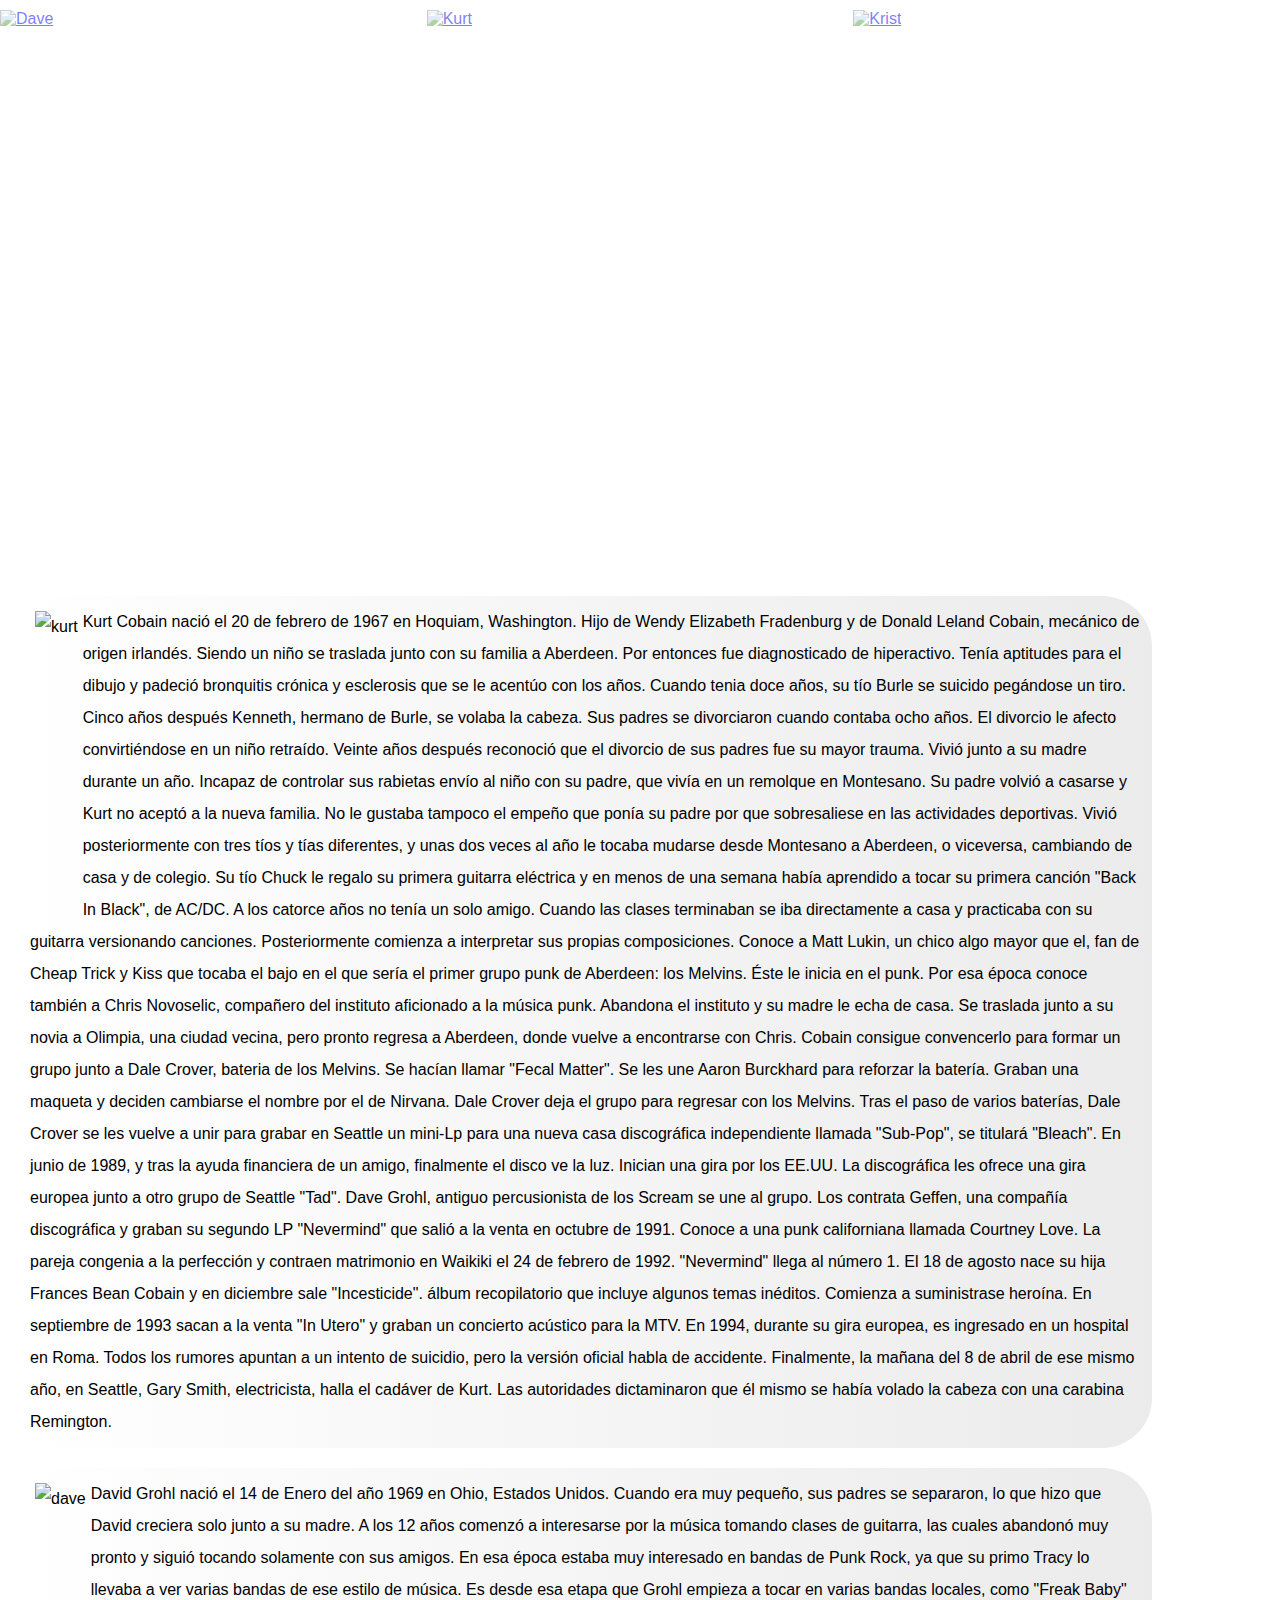
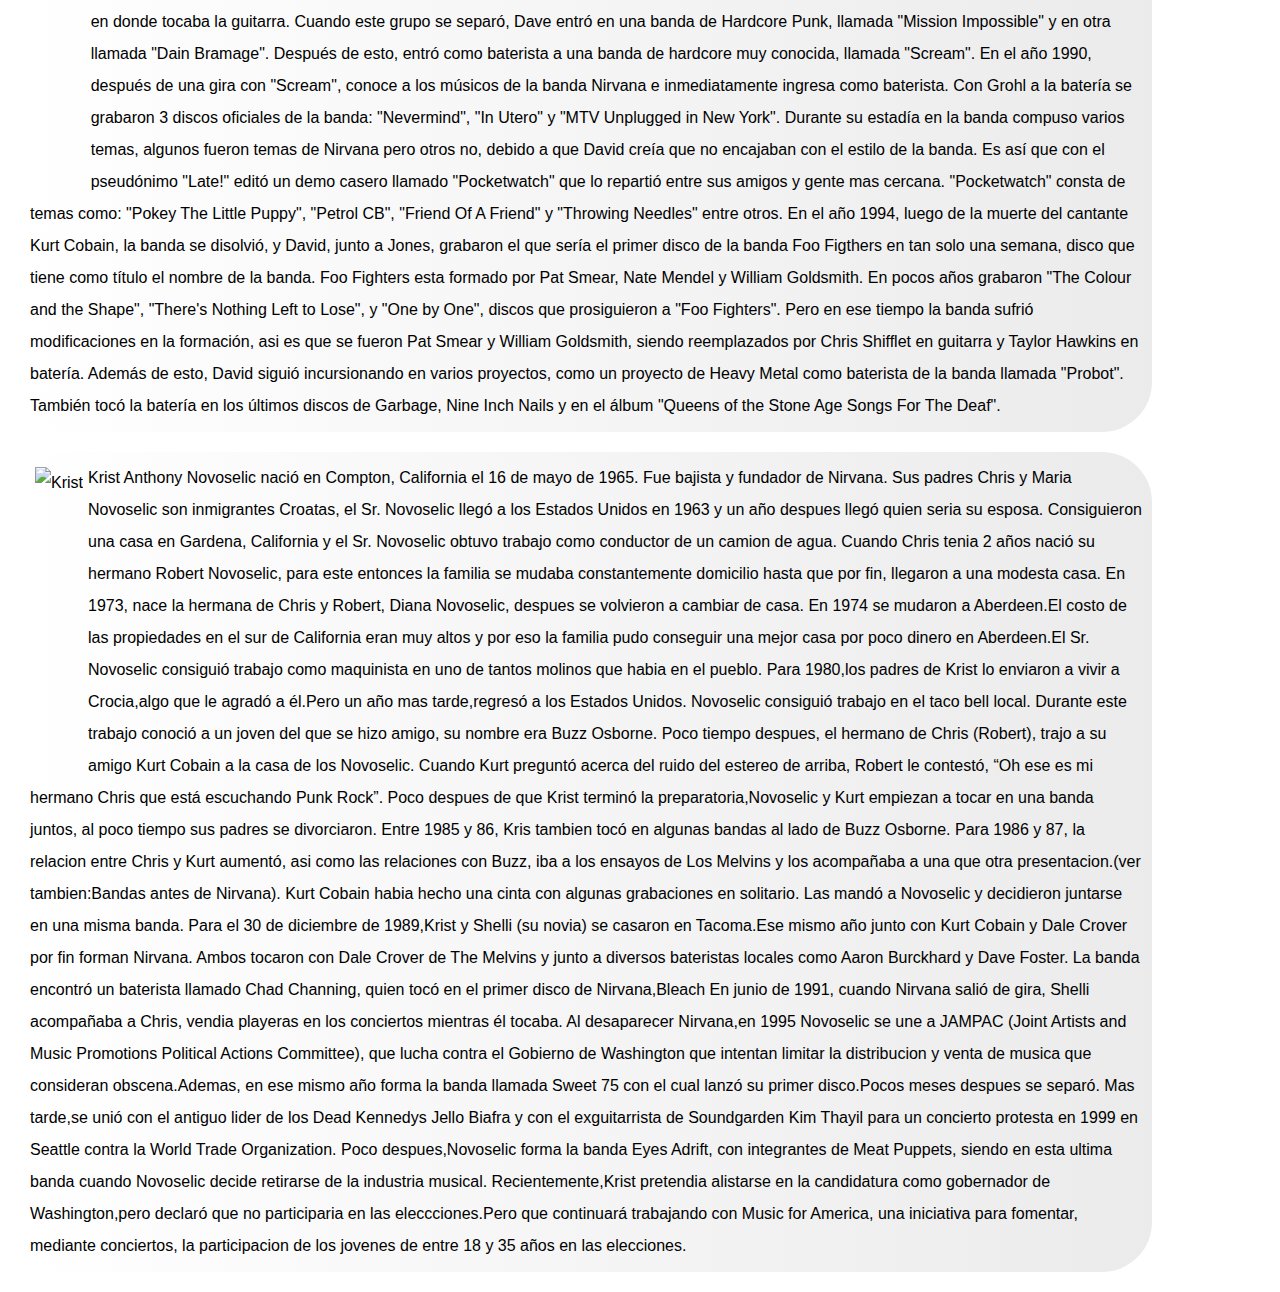
==== biografia.html @ 5070964d "Rename BIOGRAFIA.HTML to biografia.html" ====
<!DOCTYPE html>
<html lang="en">
<head>
    <meta charset="UTF-8">
    <meta http-equiv="X-UA-Compatible" content="IE=edge">
    <meta name="viewport" content="width=device-width, initial-scale=1.0">
    <link rel="stylesheet" href="./css/estilos.css">
    <title>Biografia</title>
</head>
<body>
    <div class="bio">
        <div class="div1"> 
            <a href="#dave">
                <img src="https://vinilomusical.com/wp-content/uploads/2020/04/Dave-Grohl-de-las-cenizas-del-Nirvana.jpg" style="width:40vw;"   alt="Dave">
                </a>
        </div>
        <div class="div2"> 

            <a href="#kurt">
                <img src="https://pbs.twimg.com/media/CbrHcNdUUAExnyI.jpg" style="width:40vw;" alt="Kurt" >
            </a>
        </div>
        <div class="div3"> 
            <a href="#krist">
                <img src="https://live.staticflickr.com/3013/2296323961_67a163daa4_z.jpg" style="width:40vw;"  alt="Krist" >
            </a>
        </div>
    </div>
        <div class="div4"> 
            <div>
            <a id="kurt">
                <img src="https://images-prod.anothermag.com/640/azure/another-prod/290/8/298196.jpg" alt="kurt" height="300" style="float:left">
                Kurt Cobain nació el 20 de febrero de 1967 en Hoquiam, Washington. 

                Hijo de Wendy Elizabeth Fradenburg y de Donald Leland Cobain, mecánico de origen irlandés. Siendo un niño se traslada junto con su familia a Aberdeen. Por entonces fue diagnosticado de hiperactivo.

                Tenía aptitudes para el dibujo y padeció bronquitis crónica y esclerosis que se le acentúo con los años.
                Cuando tenia doce años, su tío Burle se suicido pegándose un tiro. Cinco años después Kenneth, hermano de Burle, se volaba la cabeza. Sus padres se divorciaron cuando contaba ocho años. El divorcio le afecto convirtiéndose en un niño retraído.
                Veinte años después reconoció que el divorcio de sus padres fue su mayor trauma.


                Vivió junto a su madre durante un año. Incapaz de controlar sus rabietas envío al niño con su padre, que vivía en un remolque en Montesano. Su padre volvió a casarse y Kurt no aceptó a la nueva familia. No le gustaba tampoco el empeño que ponía su padre por que sobresaliese en las actividades deportivas.

                Vivió posteriormente con tres tíos y tías diferentes, y unas dos veces al año le tocaba mudarse desde Montesano a Aberdeen, o viceversa, cambiando de casa y de colegio.

                Su tío Chuck le regalo su primera guitarra eléctrica y en menos de una semana había aprendido a tocar su primera canción "Back In Black", de AC/DC. A los catorce años no tenía un solo amigo. Cuando las clases terminaban se iba directamente a casa y practicaba con su guitarra versionando canciones. Posteriormente comienza a interpretar sus propias composiciones. Conoce a Matt Lukin, un chico algo mayor que el, fan de Cheap Trick y Kiss que tocaba el bajo en el que sería el primer grupo punk de Aberdeen: los Melvins. Éste le inicia en el punk.

                Por esa época conoce también a Chris Novoselic, compañero del instituto aficionado a la música punk. Abandona el instituto y su madre le echa de casa. Se traslada junto a su novia a Olimpia, una ciudad vecina, pero pronto regresa a Aberdeen, donde vuelve a encontrarse con Chris. Cobain consigue convencerlo para formar un grupo junto a Dale Crover, bateria de los Melvins. Se hacían llamar "Fecal Matter". Se les une Aaron Burckhard para reforzar la batería.


                Graban una maqueta y deciden cambiarse el nombre por el de Nirvana. Dale Crover deja el grupo para regresar con los Melvins. Tras el paso de varios baterías, Dale Crover se les vuelve a unir para grabar en Seattle un mini-Lp para una nueva casa discográfica independiente llamada "Sub-Pop", se titulará "Bleach". En junio de 1989, y tras la ayuda financiera de un amigo, finalmente el disco ve la luz. Inician una gira por los EE.UU. La discográfica les ofrece una gira europea junto a otro grupo de Seattle "Tad". Dave Grohl, antiguo percusionista de los Scream se une al grupo. Los contrata Geffen, una compañía discográfica y graban su segundo LP "Nevermind" que salió a la venta en octubre de 1991.

                Conoce a una punk californiana llamada Courtney Love. La pareja congenia a la perfección y contraen matrimonio en Waikiki el 24 de febrero de 1992. "Nevermind" llega al número 1. El 18 de agosto nace su hija Frances Bean Cobain y en diciembre sale "Incesticide". álbum recopilatorio que incluye algunos temas inéditos. Comienza a suministrase heroína. En septiembre de 1993 sacan a la venta "In Utero" y graban un concierto acústico para la MTV.

                En 1994, durante su gira europea, es ingresado en un hospital en Roma. Todos los rumores apuntan a un intento de suicidio, pero la versión oficial habla de accidente. Finalmente, la mañana del 8 de abril de ese mismo año, en Seattle, Gary Smith, electricista, halla el cadáver de Kurt. Las autoridades dictaminaron que él mismo se había volado la cabeza con una carabina Remington.
            </a>
              </div>
            <div>
              <a id="dave">
                <img src="https://www.gannett-cdn.com/presto/2021/10/04/NA36/207b2842-c9c2-48f3-825c-85879c63f649-Young_Dave_school_photo_Courtesy_of_the_author.jpg" alt="dave" height="300" style="float:left">
                David Grohl nació el 14 de Enero del año 1969 en Ohio, Estados Unidos.

                Cuando era muy pequeño, sus padres se separaron, lo que hizo que David creciera solo junto a su madre.

                A los 12 años comenzó a interesarse por la música tomando clases de guitarra, las cuales abandonó muy pronto y siguió tocando solamente con sus amigos.
                En esa época estaba muy interesado en bandas de Punk Rock, ya que su primo Tracy lo llevaba a ver varias bandas de ese estilo de música.

                Es desde esa etapa que Grohl empieza a tocar en varias bandas locales, como "Freak Baby" en donde tocaba la guitarra.
                Cuando este grupo se separó, Dave entró en una banda de Hardcore Punk, llamada "Mission Impossible" y en otra llamada "Dain Bramage".
                Después de esto, entró como baterista a una banda de hardcore muy conocida, llamada "Scream".

                En el año 1990, después de una gira con "Scream", conoce a los músicos de la banda Nirvana e inmediatamente ingresa como baterista.
                Con Grohl a la batería se grabaron 3 discos oficiales de la banda: "Nevermind", "In Utero" y "MTV Unplugged in New York".

                Durante su estadía en la banda compuso varios temas, algunos fueron temas de Nirvana pero otros no, debido a que David creía que no encajaban con el estilo de la banda.
                Es así que con el pseudónimo "Late!" editó un demo casero llamado "Pocketwatch" que lo repartió entre sus amigos y gente mas cercana.
                "Pocketwatch" consta de temas como: "Pokey The Little Puppy", "Petrol CB", "Friend Of A Friend" y "Throwing Needles" entre otros.

                En el año 1994, luego de la muerte del cantante Kurt Cobain, la banda se disolvió, y David, junto a Jones, grabaron el que sería el primer disco de la banda Foo Figthers en tan solo una semana, disco que tiene como título el nombre de la banda.

                Foo Fighters esta formado por Pat Smear, Nate Mendel y William Goldsmith.

                En pocos años grabaron "The Colour and the Shape", "There's Nothing Left to Lose", y "One by One", discos que prosiguieron a "Foo Fighters".
                Pero en ese tiempo la banda sufrió modificaciones en la formación, asi es que se fueron Pat Smear y William Goldsmith, siendo reemplazados por Chris Shifflet en guitarra y Taylor Hawkins en batería.

                Además de esto, David siguió incursionando en varios proyectos, como un proyecto de Heavy Metal como baterista de la banda llamada "Probot".
                También tocó la batería en los últimos discos de Garbage, Nine Inch Nails y en el álbum "Queens of the Stone Age Songs For The Deaf".
            </a>
        </div>
        <div>
            <a id="krist">
                <img src="https://i.pinimg.com/originals/66/c0/92/66c09284df722f032a08553855338173.jpg" alt="Krist" height="300" style="float:left">
                Krist Anthony Novoselic nació en Compton, California el 16 de mayo de 1965. Fue bajista y fundador de Nirvana.
                Sus padres Chris y Maria Novoselic son inmigrantes Croatas, el Sr. Novoselic llegó a los Estados Unidos en 1963 y un año despues llegó quien seria su esposa. Consiguieron una casa en Gardena, California y el Sr. Novoselic obtuvo trabajo como conductor de un camion de agua. Cuando Chris tenia 2 años nació su hermano Robert Novoselic, para este entonces la familia se mudaba constantemente domicilio hasta que por fin, llegaron a una modesta casa. En 1973, nace la hermana de Chris y Robert, Diana Novoselic, despues se volvieron a cambiar de casa.
                En 1974 se mudaron a Aberdeen.El costo de las propiedades en el sur de California eran muy altos y por eso la familia pudo conseguir una mejor casa por poco dinero en Aberdeen.El Sr. Novoselic consiguió trabajo como maquinista en uno de tantos molinos que habia en el pueblo.
                Para 1980,los padres de Krist lo enviaron a vivir a Crocia,algo que le agradó a él.Pero un año mas tarde,regresó a los Estados Unidos.
                Novoselic consiguió trabajo en el taco bell local. Durante este trabajo conoció a un joven del que se hizo amigo, su nombre era Buzz Osborne. Poco tiempo despues, el hermano de Chris (Robert), trajo a su amigo Kurt Cobain a la casa de los Novoselic. Cuando Kurt preguntó acerca del ruido del estereo de arriba, Robert le contestó, “Oh ese es mi hermano Chris que está escuchando Punk Rock”.
                Poco despues de que Krist terminó la preparatoria,Novoselic y Kurt empiezan a tocar en una banda juntos, al poco tiempo sus padres se divorciaron. Entre 1985 y 86, Kris tambien tocó en algunas bandas al lado de Buzz Osborne. Para 1986 y 87, la relacion entre Chris y Kurt aumentó, asi como las relaciones con Buzz, iba a los ensayos de Los Melvins y los acompañaba a una que otra presentacion.(ver tambien:Bandas antes de Nirvana).
                Kurt Cobain habia hecho una cinta con algunas grabaciones en solitario. Las mandó a Novoselic y decidieron juntarse en una misma banda. Para el 30 de diciembre de 1989,Krist y Shelli (su novia) se casaron en Tacoma.Ese mismo año junto con Kurt Cobain y Dale Crover por fin forman Nirvana. Ambos tocaron con Dale Crover de The Melvins y junto a diversos bateristas locales como Aaron Burckhard y Dave Foster. La banda encontró un baterista llamado Chad Channing, quien tocó en el primer disco de Nirvana,Bleach
                En junio de 1991, cuando Nirvana salió de gira, Shelli acompañaba a Chris, vendia playeras en los conciertos mientras él tocaba.
                Al desaparecer Nirvana,en 1995 Novoselic se une a JAMPAC (Joint Artists and Music Promotions Political Actions Committee), que lucha contra el Gobierno de Washington que intentan limitar la distribucion y venta de musica que consideran obscena.Ademas, en ese mismo año forma la banda llamada Sweet 75 con el cual lanzó su primer disco.Pocos meses despues se separó.
                Mas tarde,se unió con el antiguo lider de los Dead Kennedys Jello Biafra y con el exguitarrista de Soundgarden Kim Thayil para un concierto protesta en 1999 en Seattle contra la World Trade Organization. Poco despues,Novoselic forma la banda Eyes Adrift, con integrantes de Meat Puppets, siendo en esta ultima banda cuando Novoselic decide retirarse de la industria musical.
                Recientemente,Krist pretendia alistarse en la candidatura como gobernador de Washington,pero declaró que no participaria en las eleccciones.Pero que continuará trabajando con Music for America, una iniciativa para fomentar, mediante conciertos, la participacion de los jovenes de entre 18 y 35 años en las elecciones.
            </a>
        </div>

</body>
---- css/estilos.css ----
body{ /*BODY CSS*/
  margin: 0%;
  font-family:sans-serif ;
}

header { /*HEADER CSS*/
  background-color: #808080;
  padding: 10px;
  display: flex;
  justify-content: space-between;
  align-items: center;
  border-radius: 5px; 
  border: 1px solid #000000;
}
  
.logo img { /*LOGO CSS*/
  height: 50px;
}
  
nav ul { /* NAV UL CSS*/
  display: flex;
  list-style: none;
  margin: 0;
  padding: 0;
}
   
nav li { /*NAV LI CSS*/
  margin-right: 20px;
}
  
nav li:last-child { /*NAV LI LAST-CHILD CSS*/
  margin-right: 0;
}
  
nav a { /*NAV A CSS*/
  color: #000000;
  text-decoration: none;
  font-weight: bold;
  font-size: 18px;
  padding-right: 10px;
}

nav a:hover{ /*NAV A:HOVER CSS*/

  color: white;

}
  
/*Propiedades pagina de inicio*/

#cf { /* Contenedor del banner */
  position:static;

}
#cf img { /* Ambas imagenes del banner */
  position:absolute;
  left:10vw;
  width: 80vw;
  z-index: 0;
}

/* Puntos clave de la transicion */
@keyframes transicion {
  0% {
   opacity:1;
  }
  45% {
  opacity:1;
  }
  55% {
  opacity:0;
  }
  100% {
  opacity:0;
  }
}
  
cf img.top { /* Imagen animada propiedades de la transicion */
  animation-name: transicion;
  animation-timing-function: ease-in-out;
  animation-iteration-count: infinite;
  animation-duration: 05s;
  animation-direction: alternate;
}

#principal { /* Propiedades del texto sobre la transicion */
  font-size:larger;
  font-style: italic;
  font-family: Impact, Haettenschweiler, 'Arial Narrow Bold', sans-serif;
  color: white;
  z-index: 1;
  text-align: center;
  vertical-align: middle;
  position: absolute;
  left: 10vw;
  width: 80vw;
}

.historia{ /* Propiedades generales de la historia */
  position: relative; 

  display:flex;
  flex-direction:column;
  justify-content: space-between;
}
  
.historia > div{ /* Propiedades los recuadros de la historia */
  margin:   10px;
  padding:10px;
  background-image: linear-gradient(to right, white , rgb(235, 235, 235));
  border-radius: 50px;
  line-height: 2rem;
}
/*Fin pagina inicio/*

/*Propiedades pagina Biografia*/

.bio{ /* Propiedades generales de la biografia */
  position: relative; 
  justify-content: space-between;
  display: grid;
  grid-template-columns: repeat(3, 1fr);
  grid-template-rows: 45vw ;
  grid-column-gap: 0px;
  grid-row-gap: 0px;
  vertical-align: middle;
  }
  
  .div1 { grid-area: 1 / 1 / 2 / 2;
  width: 30vw;

  }
  .div2 { grid-area: 1 / 2 / 2 / 3;
    width: 30vw;

   }
  .div3 { grid-area: 1 / 3 / 2 / 4;
    width: 10vw;

   }
  .div4 { 
    grid-area: 2 / 1 / 3 / 4; 
    flex-direction:column;
    display:flex;
    width: 90vw;
    padding: 10px;
  }
.div4 img{
  padding: 5px;
}
.div4 div {
  padding:10px;
  background-image: linear-gradient(to right, white , rgb(235, 235, 235));
  margin: 10px;
  border-radius: 50px;
  line-height: 2rem;
}
  /* Efecto resaltado retratos */
.bio img{
  margin-top: 10px;
  opacity: 50%;

}
.bio img:hover{
  opacity: 100%;
}

/*fin biografia /*
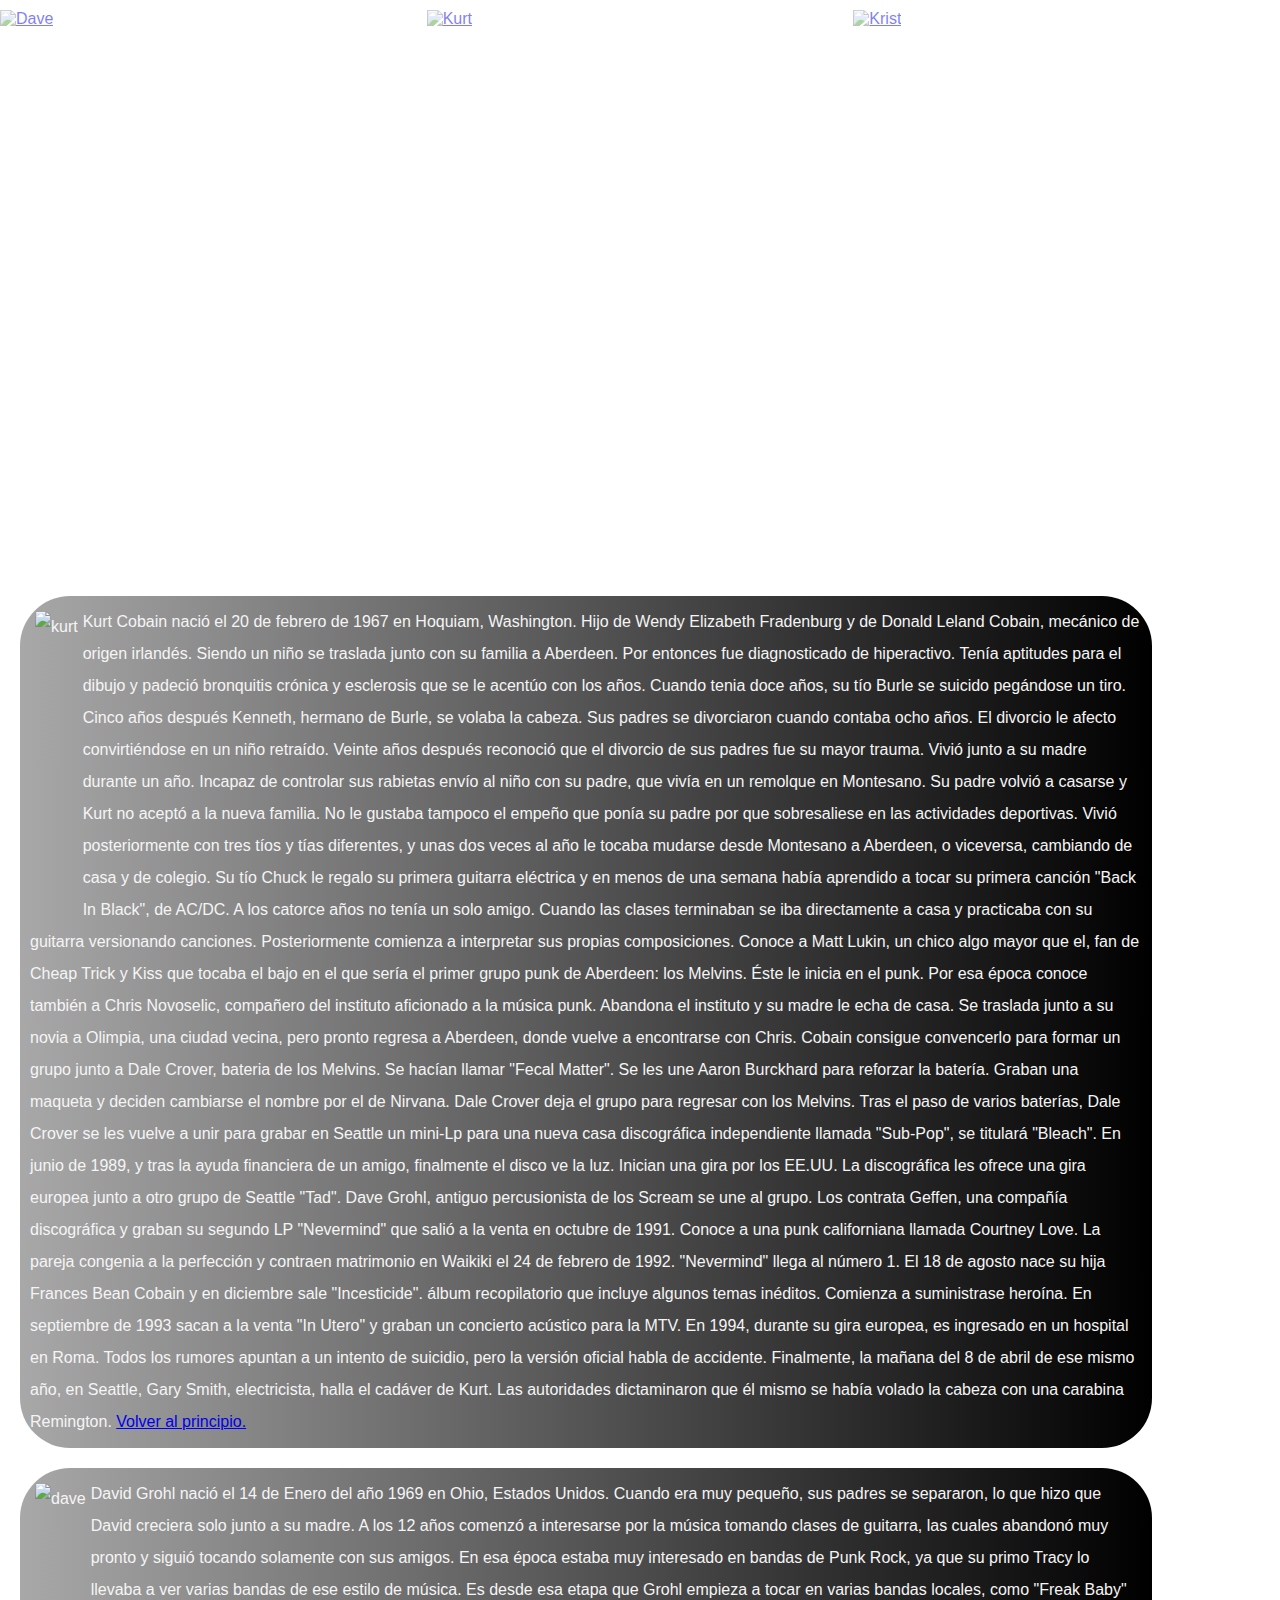
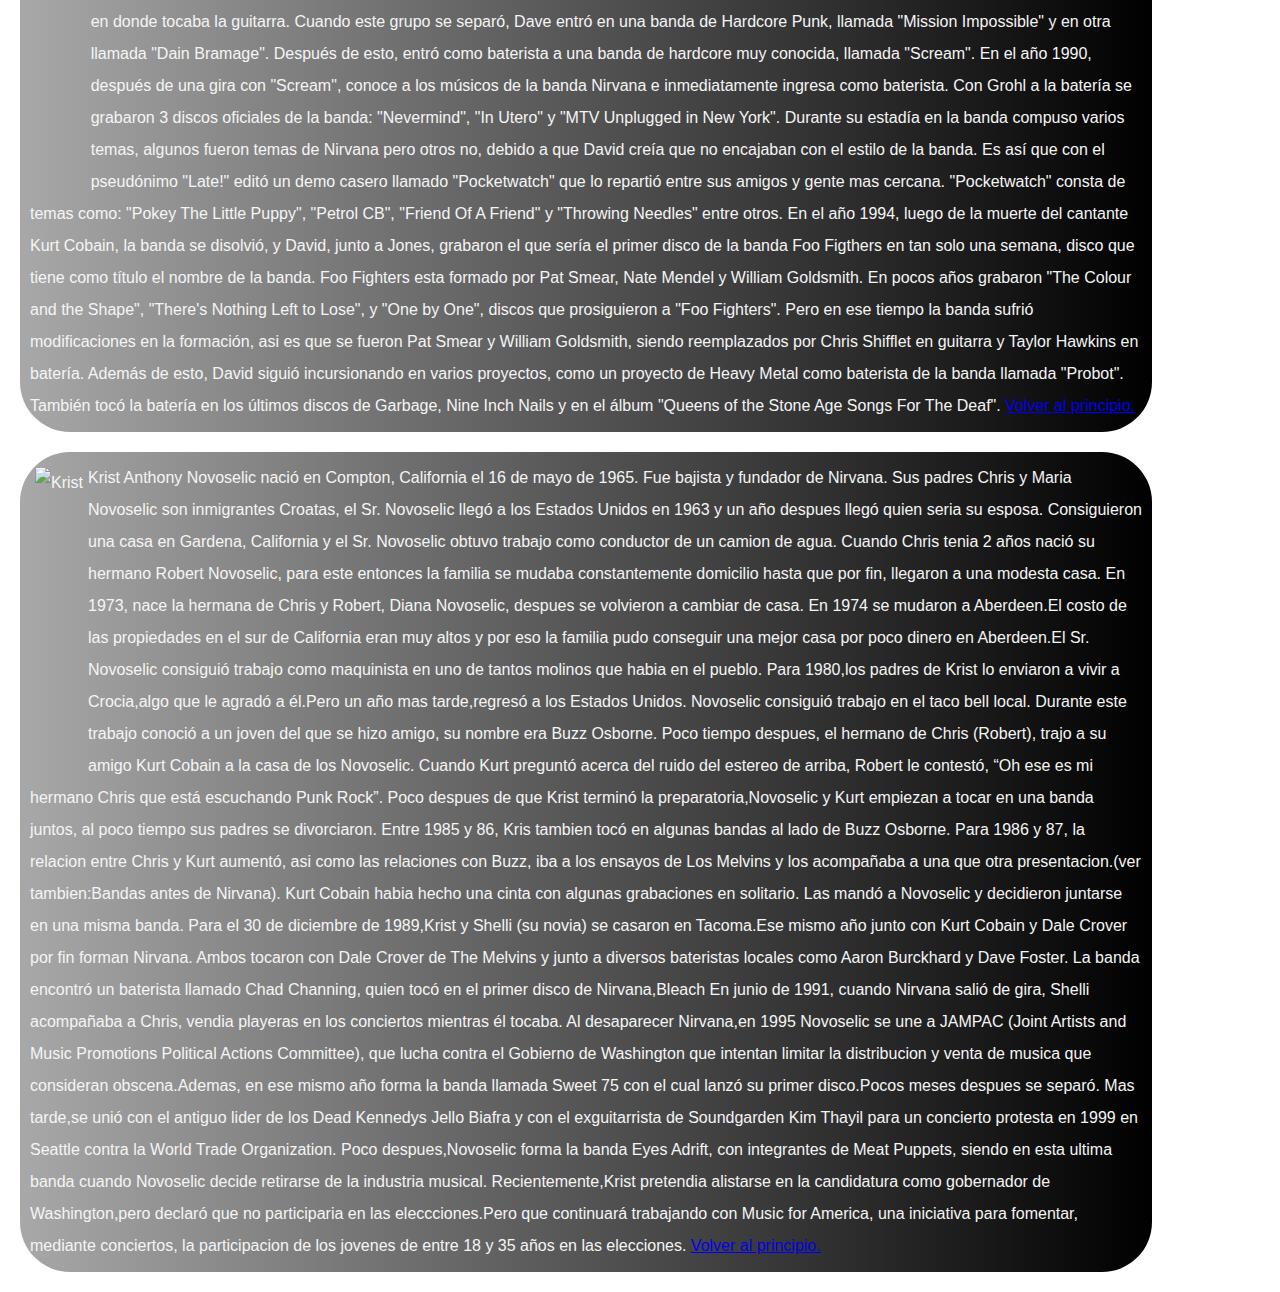
==== commit 1c92bdc3: "Modificaciones" ====
--- a/biografia.html
+++ b/biografia.html
@@ -6,9 +6,11 @@
     <meta name="viewport" content="width=device-width, initial-scale=1.0">
     <link rel="stylesheet" href="./css/estilos.css">
     <title>Biografia</title>
+    <a id="arriba"></a>
 </head>
 <body>
     <div class="bio">
+
         <div class="div1"> 
             <a href="#dave">
                 <img src="https://vinilomusical.com/wp-content/uploads/2020/04/Dave-Grohl-de-las-cenizas-del-Nirvana.jpg" style="width:40vw;"   alt="Dave">
@@ -53,6 +55,7 @@
                 Conoce a una punk californiana llamada Courtney Love. La pareja congenia a la perfección y contraen matrimonio en Waikiki el 24 de febrero de 1992. "Nevermind" llega al número 1. El 18 de agosto nace su hija Frances Bean Cobain y en diciembre sale "Incesticide". álbum recopilatorio que incluye algunos temas inéditos. Comienza a suministrase heroína. En septiembre de 1993 sacan a la venta "In Utero" y graban un concierto acústico para la MTV.
 
                 En 1994, durante su gira europea, es ingresado en un hospital en Roma. Todos los rumores apuntan a un intento de suicidio, pero la versión oficial habla de accidente. Finalmente, la mañana del 8 de abril de ese mismo año, en Seattle, Gary Smith, electricista, halla el cadáver de Kurt. Las autoridades dictaminaron que él mismo se había volado la cabeza con una carabina Remington.
+                <a href="#arriba">Volver al principio.</a>
             </a>
               </div>
             <div>
@@ -85,6 +88,7 @@
 
                 Además de esto, David siguió incursionando en varios proyectos, como un proyecto de Heavy Metal como baterista de la banda llamada "Probot".
                 También tocó la batería en los últimos discos de Garbage, Nine Inch Nails y en el álbum "Queens of the Stone Age Songs For The Deaf".
+                <a href="#arriba">Volver al principio.</a>
             </a>
         </div>
         <div>
@@ -101,6 +105,7 @@
                 Al desaparecer Nirvana,en 1995 Novoselic se une a JAMPAC (Joint Artists and Music Promotions Political Actions Committee), que lucha contra el Gobierno de Washington que intentan limitar la distribucion y venta de musica que consideran obscena.Ademas, en ese mismo año forma la banda llamada Sweet 75 con el cual lanzó su primer disco.Pocos meses despues se separó.
                 Mas tarde,se unió con el antiguo lider de los Dead Kennedys Jello Biafra y con el exguitarrista de Soundgarden Kim Thayil para un concierto protesta en 1999 en Seattle contra la World Trade Organization. Poco despues,Novoselic forma la banda Eyes Adrift, con integrantes de Meat Puppets, siendo en esta ultima banda cuando Novoselic decide retirarse de la industria musical.
                 Recientemente,Krist pretendia alistarse en la candidatura como gobernador de Washington,pero declaró que no participaria en las eleccciones.Pero que continuará trabajando con Music for America, una iniciativa para fomentar, mediante conciertos, la participacion de los jovenes de entre 18 y 35 años en las elecciones.
+                <a href="#arriba">Volver al principio.</a>
             </a>
         </div>
 
--- a/css/estilos.css
+++ b/css/estilos.css
@@ -1,10 +1,13 @@
 body{ /*BODY CSS*/
   margin: 0%;
   font-family:sans-serif ;
+  background-image: url("https://wallpapers.com/images/hd/nirvana-smiley-logo-u6eiborqjj2tb681.jpg");
+  background-size: 30vw;
+  color: whitesmoke;
 }
 
 header { /*HEADER CSS*/
-  background-color: #808080;
+  background-image: linear-gradient(to bottom, rgba(255, 238, 0, 0.7), rgb(61, 61, 61));
   padding: 10px;
   display: flex;
   justify-content: space-between;
@@ -14,7 +17,7 @@
 }
   
 .logo img { /*LOGO CSS*/
-  height: 50px;
+  height: 70px;
 }
   
 nav ul { /* NAV UL CSS*/
@@ -26,6 +29,7 @@
    
 nav li { /*NAV LI CSS*/
   margin-right: 20px;
+
 }
   
 nav li:last-child { /*NAV LI LAST-CHILD CSS*/
@@ -36,12 +40,12 @@
   color: #000000;
   text-decoration: none;
   font-weight: bold;
-  font-size: 18px;
+  font-size: 22px;
   padding-right: 10px;
+
 }
 
 nav a:hover{ /*NAV A:HOVER CSS*/
-
   color: white;
 
 }
@@ -75,11 +79,12 @@
   }
 }
   
-cf img.top { /* Imagen animada propiedades de la transicion */
+ /* Imagen animada propiedades de la transicion */
+ .top{ 
   animation-name: transicion;
   animation-timing-function: ease-in-out;
   animation-iteration-count: infinite;
-  animation-duration: 05s;
+  animation-duration: 04s;
   animation-direction: alternate;
 }
 
@@ -107,7 +112,7 @@
 .historia > div{ /* Propiedades los recuadros de la historia */
   margin:   10px;
   padding:10px;
-  background-image: linear-gradient(to right, white , rgb(235, 235, 235));
+  background-image: linear-gradient(to right, rgb(82, 82, 82,.5), black);
   border-radius: 50px;
   line-height: 2rem;
 }
@@ -150,7 +155,8 @@
 }
 .div4 div {
   padding:10px;
-  background-image: linear-gradient(to right, white , rgb(235, 235, 235));
+  background-image: linear-gradient(to right, rgb(82, 82, 82,.5), black);
+
   margin: 10px;
   border-radius: 50px;
   line-height: 2rem;
@@ -165,4 +171,21 @@
   opacity: 100%;
 }
 
-/*fin biografia /*+  /* Contacto */
+
+.contacto{
+  padding:10px;
+  background-image: linear-gradient(to right, rgb(82, 82, 82,.5), black);
+
+  margin: 10px;
+  border-radius: 50px;
+
+}
+
+  /* Discografia */
+
+  #table{
+    background-image: linear-gradient(to right, rgb(82, 82, 82,.5), black);
+    text-align: center;
+    margin-left: 20px;
+  }